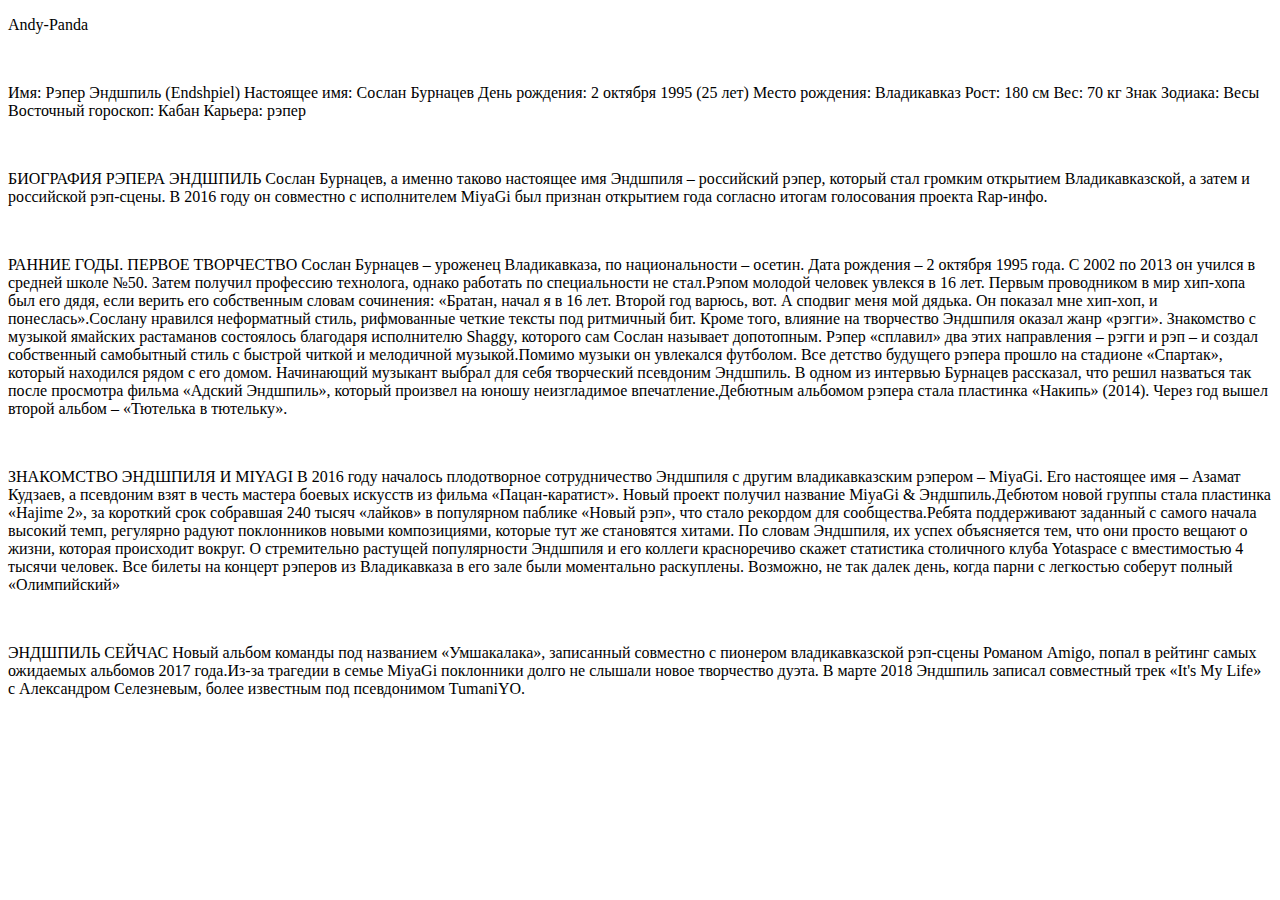
==== lesson12/Index2.html @ 26562489 "Add files via upload" ====
<!DOCTYPE html>
<html lang="en">
<head>
	<meta charset="UTF-8">
	<meta name="viewport" content="width=device-width, initial-scale=1.0">
	<title></title>
</head>
<body>
	<p>Andy-Panda</p>
	<img src="https://muztag.ru/storage/images/artists/5f200f4c1a344.png" alt="">	
	<p>Имя: Рэпер Эндшпиль (Endshpiel)
Настоящее имя: Сослан Бурнацев 
День рождения: 2 октября 1995 (25 лет) 
Место рождения: Владикавказ 
Рост: 180 см 
Вес: 70 кг 
Знак Зодиака: Весы  
Восточный гороскоп: Кабан 
Карьера: рэпер
</p>
<img src="https://m.ticketon.kz/files/media/miyagi-and-andy-panda-20.jpg" alt="">
<p>БИОГРАФИЯ РЭПЕРА ЭНДШПИЛЬ Сослан Бурнацев, а именно таково настоящее имя Эндшпиля – российский рэпер, который стал громким открытием Владикавказской, а затем и российской рэп-сцены. В 2016 году он совместно с исполнителем MiyaGi был признан открытием года согласно итогам голосования проекта Rap-инфо.
</p>
<img src="https://avatars.mds.yandex.net/get-zen_doc/1901671/pub_5f74d76dc859e64d80ed4987_5f74fcf5c859e64d801b604f/scale_1200" alt="">
<p>РАННИЕ ГОДЫ. ПЕРВОЕ ТВОРЧЕСТВО Сослан Бурнацев – уроженец Владикавказа, по национальности – осетин. Дата рождения – 2 октября 1995 года. С 2002 по 2013 он учился в средней школе №50. Затем получил профессию технолога, однако работать по специальности не стал.Рэпом молодой человек увлекся в 16 лет. Первым проводником в мир хип-хопа был его дядя, если верить его собственным словам сочинения: «Братан, начал я в 16 лет. Второй год варюсь, вот. А сподвиг меня мой дядька. Он показал мне хип-хоп, и понеслась».Сослану нравился неформатный стиль, рифмованные четкие тексты под ритмичный бит. Кроме того, влияние на творчество Эндшпиля оказал жанр «рэгги». Знакомство с музыкой ямайских растаманов состоялось благодаря исполнителю Shaggy, которого сам Сослан называет допотопным. Рэпер «сплавил» два этих направления – рэгги и рэп – и создал собственный самобытный стиль с быстрой читкой и мелодичной музыкой.Помимо музыки он увлекался футболом. Все детство будущего рэпера прошло на стадионе «Спартак», который находился рядом с его домом. Начинающий музыкант выбрал для себя творческий псевдоним Эндшпиль. В одном из интервью Бурнацев рассказал, что решил назваться так после просмотра фильма «Адский Эндшпиль», который произвел на юношу неизгладимое впечатление.Дебютным альбомом рэпера стала пластинка «Накипь» (2014). Через год вышел второй альбом – «Тютелька в тютельку».
</p>
<img src="https://uznayvse.ru/images/content/2017/2/uzn_14861131599.jpg" alt="">
<p>ЗНАКОМСТВО ЭНДШПИЛЯ И MIYAGI В 2016 году началось плодотворное сотрудничество Эндшпиля с другим владикавказским рэпером – MiyaGi. Его настоящее имя – Азамат Кудзаев, а псевдоним взят в честь мастера боевых искусств из фильма «Пацан-каратист». Новый проект получил название MiyaGi & Эндшпиль.Дебютом новой группы стала пластинка «Hajime 2», за короткий срок собравшая 240 тысяч «лайков» в популярном паблике «Новый рэп», что стало рекордом для сообщества.Ребята поддерживают заданный с самого начала высокий темп, регулярно радуют поклонников новыми композициями, которые тут же становятся хитами. По словам Эндшпиля, их успех объясняется тем, что они просто вещают о жизни, которая происходит вокруг.
О стремительно растущей популярности Эндшпиля и его коллеги красноречиво скажет статистика столичного клуба Yotaspace с вместимостью 4 тысячи человек. Все билеты на концерт рэперов из Владикавказа в его зале были моментально раскуплены. Возможно, не так далек день, когда парни с легкостью соберут полный «Олимпийский»
</p>
<img src="https://uznayvse.ru/images/content/2017/2/uzn_14861121931.jpg" alt="">
<p>ЭНДШПИЛЬ СЕЙЧАС Новый альбом команды под названием «Умшакалака», записанный совместно с пионером владикавказской рэп-сцены Романом Amigo, попал в рейтинг самых ожидаемых альбомов 2017 года.Из-за трагедии в семье MiyaGi поклонники долго не слышали новое творчество дуэта. В марте 2018 Эндшпиль записал совместный трек «It's My Life» с Александром Селезневым, более известным под псевдонимом TumaniYO.
</p>
<img src="https://uznayvse.ru/images/content/2017/2/uzn_14861117999.jpg" alt="">
	
</body>
</html>
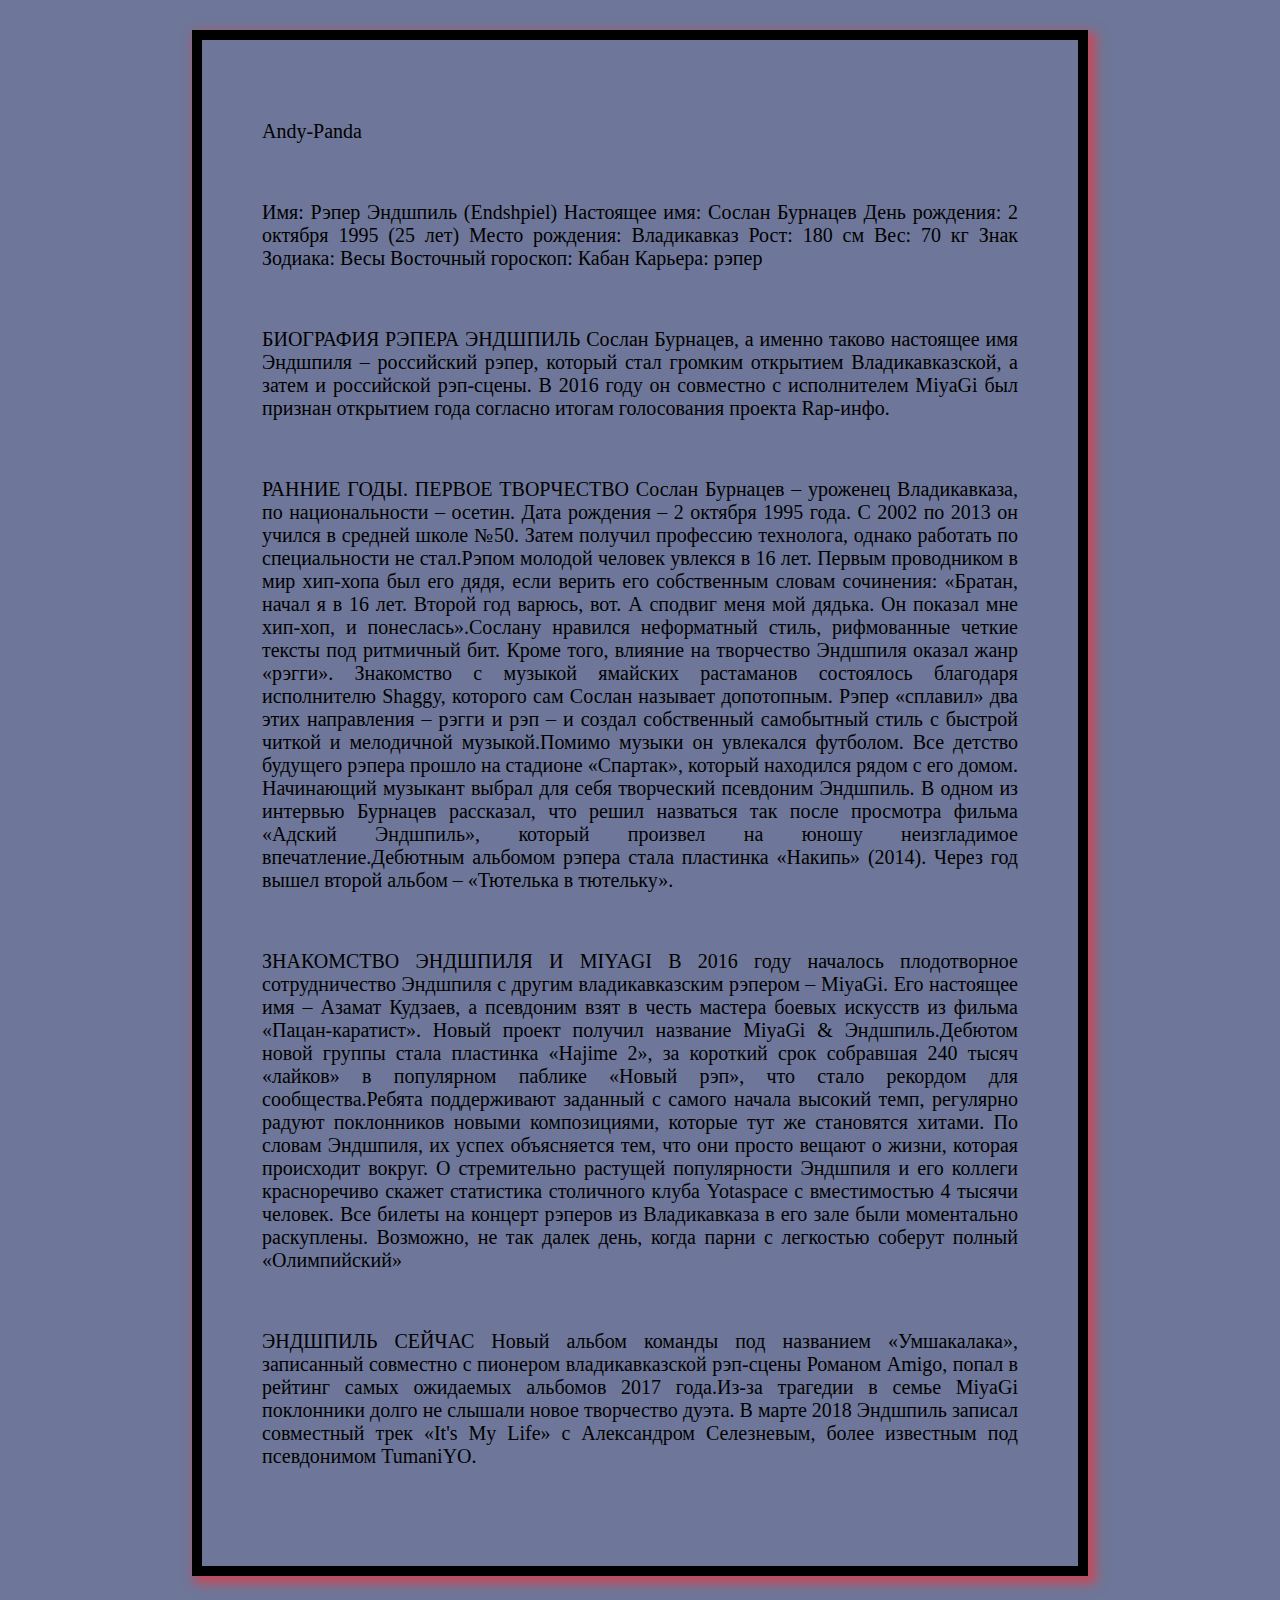
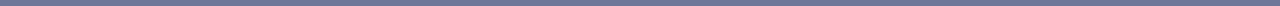
==== commit 28dcb14e: "Add files via upload" ====
--- a/lesson12/Index2.html
+++ b/lesson12/Index2.html
@@ -3,9 +3,11 @@
 <head>
 	<meta charset="UTF-8">
 	<meta name="viewport" content="width=device-width, initial-scale=1.0">
-	<title></title>
+	<title>Andy</title>
+	<link rel="stylesheet" href="main.css">
 </head>
 <body>
+	<div>
 	<p>Andy-Panda</p>
 	<img src="https://muztag.ru/storage/images/artists/5f200f4c1a344.png" alt="">	
 	<p>Имя: Рэпер Эндшпиль (Endshpiel)
@@ -32,6 +34,6 @@
 <p>ЭНДШПИЛЬ СЕЙЧАС Новый альбом команды под названием «Умшакалака», записанный совместно с пионером владикавказской рэп-сцены Романом Amigo, попал в рейтинг самых ожидаемых альбомов 2017 года.Из-за трагедии в семье MiyaGi поклонники долго не слышали новое творчество дуэта. В марте 2018 Эндшпиль записал совместный трек «It's My Life» с Александром Селезневым, более известным под псевдонимом TumaniYO.
 </p>
 <img src="https://uznayvse.ru/images/content/2017/2/uzn_14861117999.jpg" alt="">
-	
+	</div>
 </body>
 </html>--- a/lesson12/main.css
+++ b/lesson12/main.css
@@ -0,0 +1,65 @@
+/*
+
+1. По тегу или селектору
+2. По классу
+3. По Айди
+
+1.Selector
+name_of_selector {
+	rule: value;
+}
+
+2. Class
+.name_of_class {
+	rule: value;
+}
+
+3. ID 
+
+#name_of_Id {
+	rule: value;
+}
+
+ */ 
+* { 
+	margin: 0;
+    padding: 0;
+    box-sizing: border-box;
+}
+
+body {
+   background-color: #6e7799;
+     }
+
+div {
+       width: 70%;
+   	   margin: 30px auto;
+       border:10px solid black;
+       padding: 60px;
+       background-color:soft purple ;
+       box-shadow: 5px 5px 10px 3px rgba(227, 58, 69, 0.7);
+
+}
+
+img {
+    width: 100%;
+    height: auto;
+}
+
+p {
+   font-size: 15pt;
+   text-align: justify;
+   margin: 20px 0;
+}
+
+h1 {
+    font-size: 42pt;
+    text-align: center;
+    color: dark violet;
+    font-family: Carmen;
+}
+
+ @font-face {
+font-family: Carmen;
+src: url(Carmen.ttf);
+ }